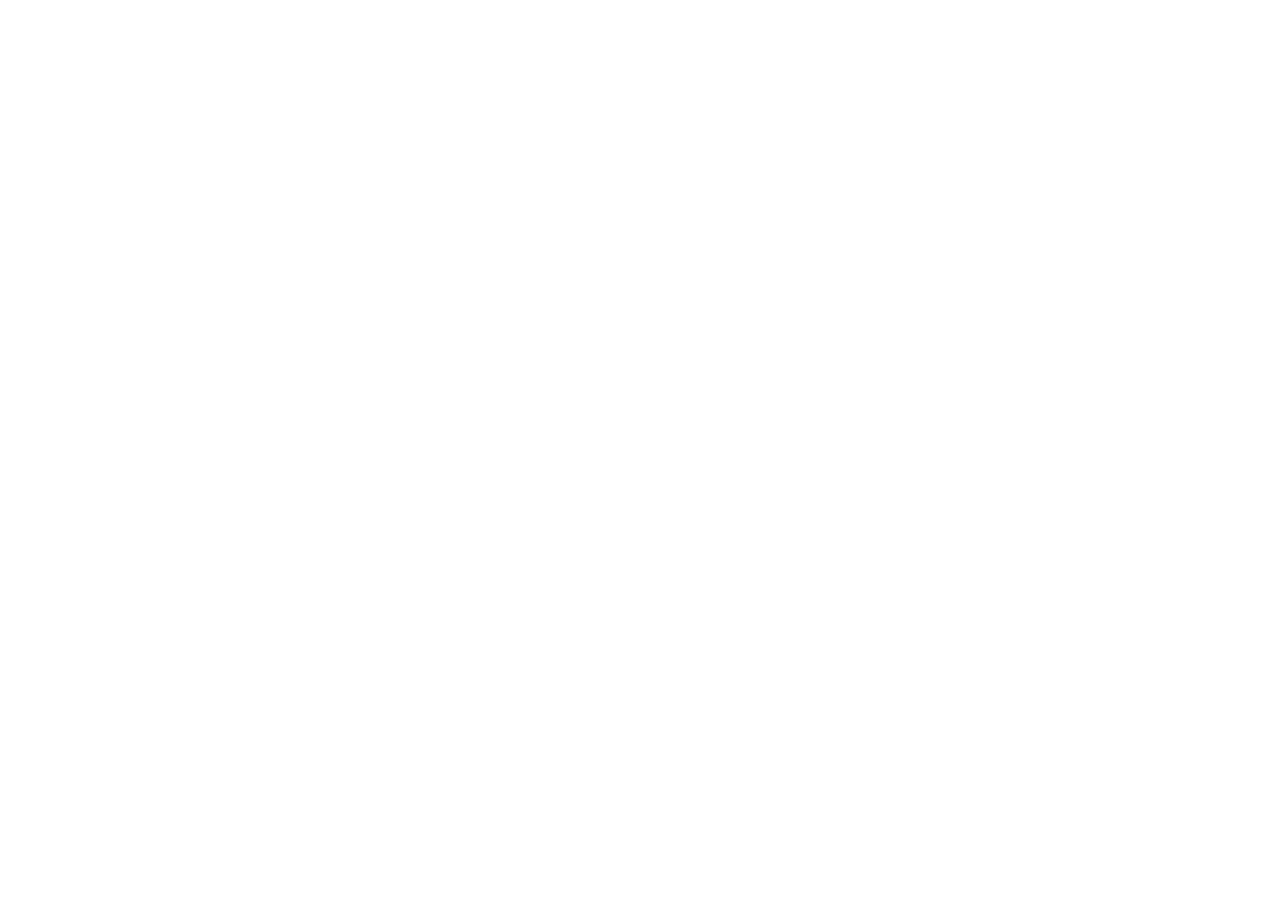
==== facebooklogin.html @ 4de1fccc "準備" ====
<!DOCTYPE html>
<html>
 <head>
   <meta charset="UTF-8">
   <meta http-equiv="X-UA-Compatible" content="IE=edge" />
   <title></title>
   <link rel="stylesheet" href="style2.css">  
 </head>

 <body>

 </body>
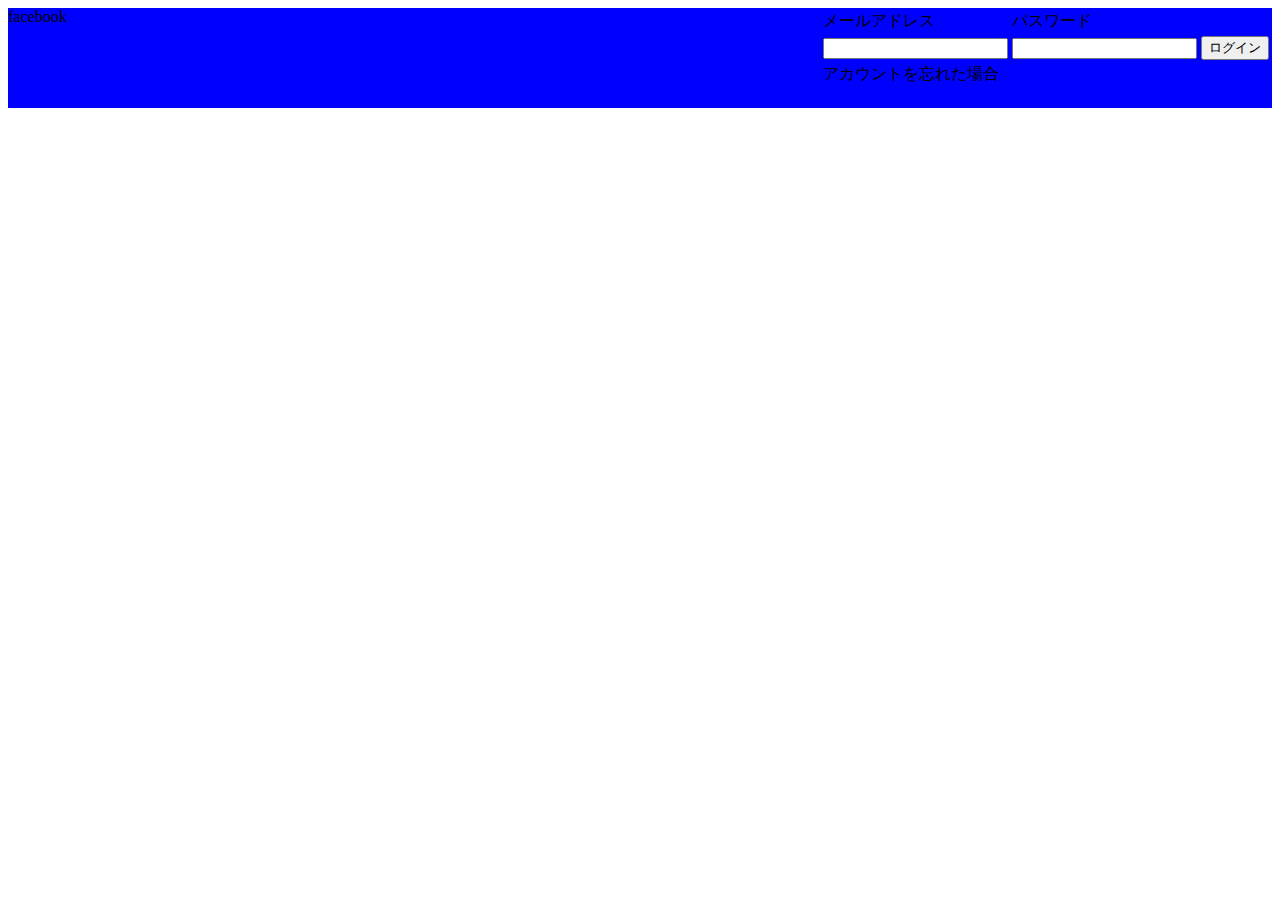
==== commit 373cd14a: "ヘッダー部分の基礎" ====
--- a/facebooklogin.html
+++ b/facebooklogin.html
@@ -3,10 +3,36 @@
  <head>
    <meta charset="UTF-8">
    <meta http-equiv="X-UA-Compatible" content="IE=edge" />
-   <title></title>
+   <title>facebook</title>
    <link rel="stylesheet" href="style2.css">  
  </head>
 
  <body>
-
+  <header>
+    <div class="headermian">
+      <div class="logo">facebook</div>
+      <div class="login">
+        <form id="login_form">
+            <table>
+              <tbody>
+                <tr>
+                  <td class="htmlmagic"><label>メールアドレス</label></td>
+                  <td class="htmlmagic"><label>パスワード</label></td>
+                </tr>
+                <tr>
+                  <td><input class="number"></td> 
+                  <td><input class="password"></td>
+                  <td><button class="loginbtn">ログイン</button></td>
+                </tr>
+                <tr>
+                  <td><a>アカウントを忘れた場合</a></td>
+                </tr>
+            </tbody>
+          </table>
+        </form>
+      </div>
+    </div>
+  </header>
+  <div class="mainarea"></div>  
+  <footer></footer>
  </body>--- a/style2.css
+++ b/style2.css
@@ -0,0 +1,22 @@
+header {
+
+}
+.headermian {
+  background-color: blue;
+  height: 100px;
+}
+.logo{
+  float: left;
+}
+.login{
+  float: right;
+}
+form {
+  display: block;
+}
+table{
+  display: table;
+}
+tbody{
+  display: table-row-group;
+}
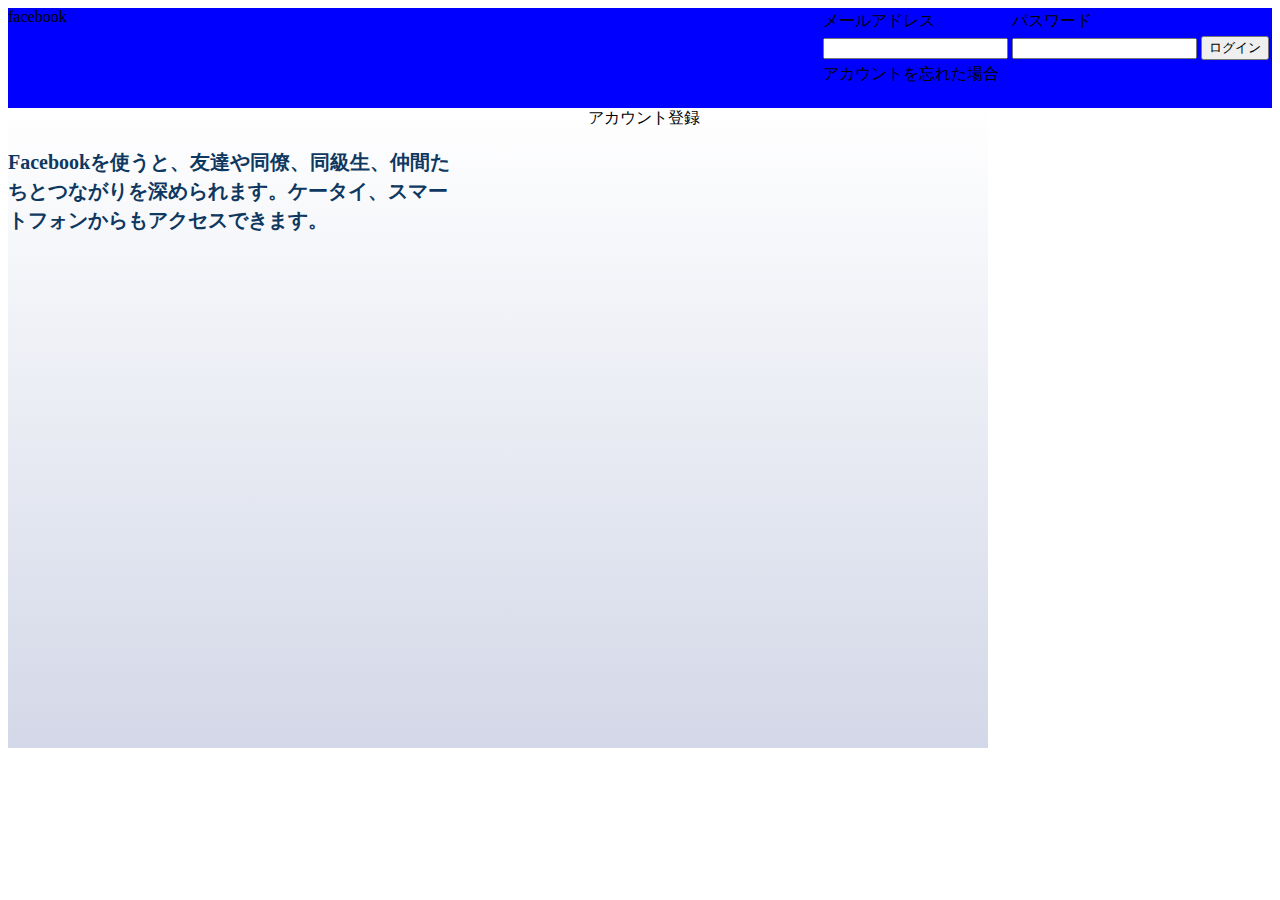
==== commit 7fb8ad3a: "メイン部分の基礎コーディング" ====
--- a/facebooklogin.html
+++ b/facebooklogin.html
@@ -33,6 +33,15 @@
       </div>
     </div>
   </header>
-  <div class="mainarea"></div>  
+  <div class="mainarea">
+    <div class="mainbox">
+      <div class="leftbox">
+          <div class="leftbox_main">Facebookを使うと、友達や同僚、同級生、仲間たちとつながりを深められます。ケータイ、スマートフォンからもアクセスできます。</div>
+      </div>
+      <div class="rightbox">
+        <div class="rightbox_form">アカウント登録</div>
+      </div>
+    </div>
+  </div>
   <footer></footer>
  </body>--- a/style2.css
+++ b/style2.css
@@ -20,3 +20,32 @@
 tbody{
   display: table-row-group;
 }
+
+.mainarea{
+  width: 980px;
+  height: 640px;
+  background: linear-gradient(white, #D3D8E8);
+}
+.mainbox{
+  display: flex;
+}
+.leftbox{
+  width: 565px;
+  margin-right: 15px;
+}
+.leftbox_main{
+  color: #0e385f;
+  font-size: 20px;
+  font-weight: bold;
+  line-height: 29px;
+  margin-top: 40px;
+  width: 450px;
+  word-spacing: -1px;
+}
+.rightbox{
+  max-width: 400px;
+}
+
+footer{
+  min-height: 136px;
+}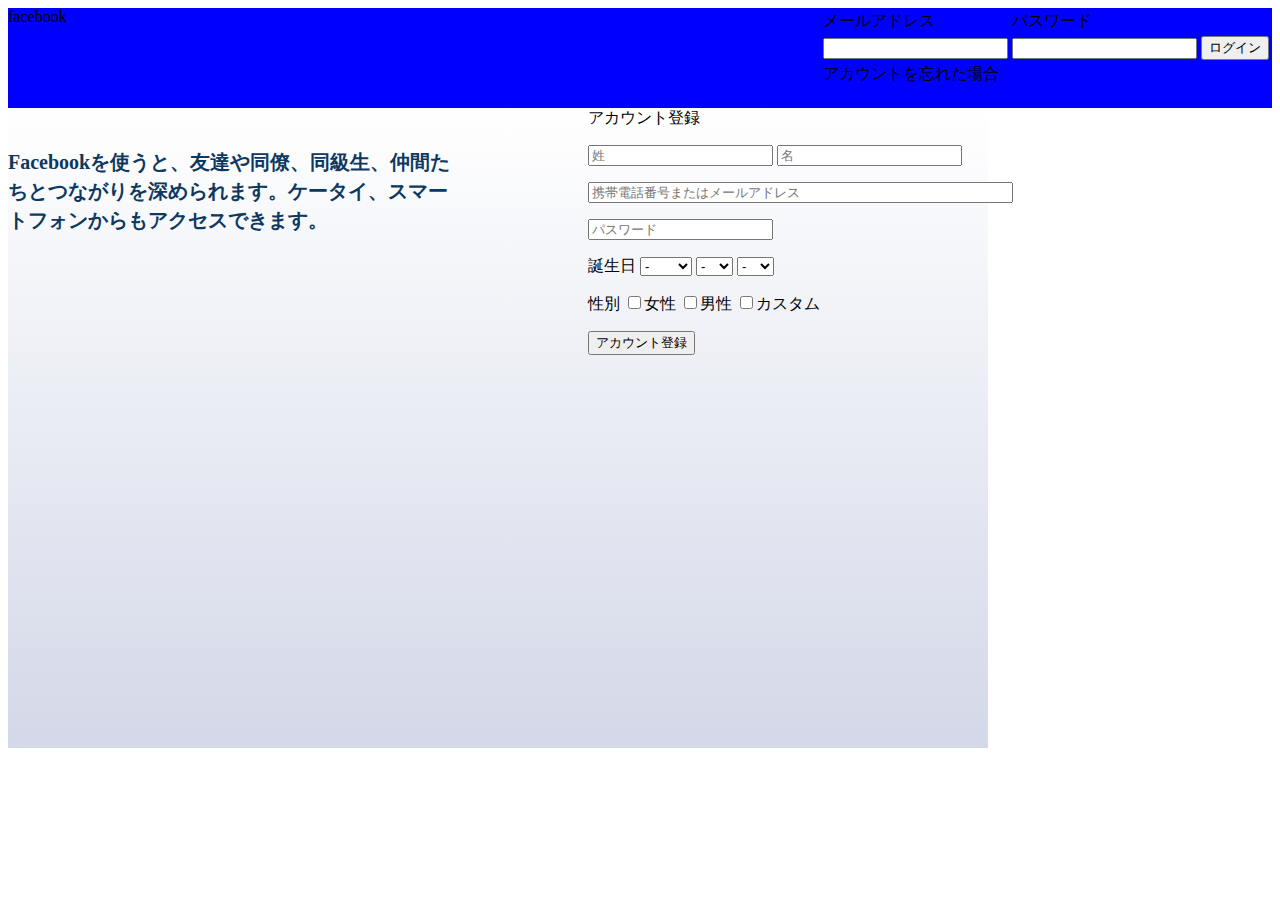
==== commit fae98f83: "アカウントフォームの作成" ====
--- a/facebooklogin.html
+++ b/facebooklogin.html
@@ -40,6 +40,33 @@
       </div>
       <div class="rightbox">
         <div class="rightbox_form">アカウント登録</div>
+          <form>
+            <p>
+              <input tyrpe="text" nema="name" placeholder="姓" size="20">
+              <input tyrpe="text" nema="name" placeholder="名" size="20">
+            </p>
+            <p>
+              <input type="email" name="email" placeholder="携帯電話番号またはメールアドレス" size="50">
+            </p>
+            <p>
+              <input type="password" name="password" placeholder="パスワード" size="20">
+            </p>
+            <p>
+              誕生日
+                <select name="year"> <option value="">-</option> <option value="1905">1905</option> <option value="1906">1906</option> <option value="1907">1907</option> <option value="1908">1908</option> <option value="1909">1909</option> <option value="1910">1910</option> <option value="1911">1911</option> <option value="1912">1912</option> <option value="1913">1913</option> <option value="1914">1914</option> <option value="1915">1915</option> <option value="1916">1916</option> <option value="1917">1917</option> <option value="1918">1918</option> <option value="1919">1919</option> <option value="1920">1920</option> <option value="1921">1921</option> <option value="1922">1922</option> <option value="1923">1923</option> <option value="1924">1924</option> <option value="1925">1925</option> <option value="1926">1926</option> <option value="1927">1927</option> <option value="1928">1928</option> <option value="1929">1929</option> <option value="1930">1930</option> <option value="1931">1931</option> <option value="1932">1932</option> <option value="1933">1933</option> <option value="1934">1934</option> <option value="1935">1935</option> <option value="1936">1936</option> <option value="1937">1937</option> <option value="1938">1938</option> <option value="1939">1939</option> <option value="1940">1940</option> <option value="1941">1941</option> <option value="1942">1942</option> <option value="1943">1943</option> <option value="1944">1944</option> <option value="1945">1945</option> <option value="1946">1946</option> <option value="1947">1947</option> <option value="1948">1948</option> <option value="1949">1949</option> <option value="1950">1950</option> <option value="1951">1951</option> <option value="1952">1952</option> <option value="1953">1953</option> <option value="1954">1954</option> <option value="1955">1955</option> <option value="1956">1956</option> <option value="1957">1957</option> <option value="1958">1958</option> <option value="1959">1959</option> <option value="1960">1960</option> <option value="1961">1961</option> <option value="1962">1962</option> <option value="1963">1963</option> <option value="1964">1964</option> <option value="1965">1965</option> <option value="1966">1966</option> <option value="1967">1967</option> <option value="1968">1968</option> <option value="1969">1969</option> <option value="1970">1970</option> <option value="1971">1971</option> <option value="1972">1972</option> <option value="1973">1973</option> <option value="1974">1974</option> <option value="1975">1975</option> <option value="1976">1976</option> <option value="1977">1977</option> <option value="1978">1978</option> <option value="1979">1979</option> <option value="1980">1980</option> <option value="1981">1981</option> <option value="1982">1982</option> <option value="1983">1983</option> <option value="1984">1984</option> <option value="1985">1985</option> <option value="1986">1986</option> <option value="1987">1987</option> <option value="1988">1988</option> <option value="1989">1989</option> <option value="1990">1990</option> <option value="1991">1991</option> <option value="1992">1992</option> <option value="1993">1993</option> <option value="1994">1994</option> <option value="1995">1995</option> <option value="1996">1996</option> <option value="1997">1997</option> <option value="1998">1998</option> <option value="1999">1999</option> <option value="2000">2000</option> <option value="2001">2001</option> <option value="2002">2002</option> <option value="2003">2003</option> <option value="2004">2004</option> <option value="2005">2005</option> <option value="2006">2006</option> <option value="2007">2007</option> <option value="2008">2008</option> <option value="2009">2009</option> <option value="2010">2010</option> <option value="2011">2011</option> <option value="2012">2012</option> <option value="2013">2013</option> <option value="2014">2014</option> <option value="2015">2015</option> <option value="2016">2016</option> <option value="2017">2017</option> <option value="2018">2018</option> <option value="2019">2019</option> <option value="2020">2020</option> <option value="2021">2021</option> <option value="2022">2022</option> <option value="2023">2023</option> <option value="2024">2024</option> <option value="2025">2025</option> <option value="2026">2026</option> <option value="2027">2027</option> <option value="2028">2028</option> <option value="2029">2029</option> <option value="2030">2030</option> </select>
+                <select name="month"> <option value="">-</option> <option value="1">1</option> <option value="2">2</option> <option value="3">3</option> <option value="4">4</option> <option value="5">5</option> <option value="6">6</option> <option value="7">7</option> <option value="8">8</option> <option value="9">9</option> <option value="10">10</option> <option value="11">11</option> <option value="12">12</option> </select>
+                <select name="day"> <option value="">-</option> <option value="1">1</option> <option value="2">2</option> <option value="3">3</option> <option value="4">4</option> <option value="5">5</option> <option value="6">6</option> <option value="7">7</option> <option value="8">8</option> <option value="9">9</option> <option value="10">10</option> <option value="11">11</option> <option value="12">12</option> <option value="13">13</option> <option value="14">14</option> <option value="15">15</option> <option value="16">16</option> <option value="17">17</option> <option value="18">18</option> <option value="19">19</option> <option value="20">20</option> <option value="21">21</option> <option value="22">22</option> <option value="23">23</option> <option value="24">24</option> <option value="25">25</option> <option value="26">26</option> <option value="27">27</option> <option value="28">28</option> <option value="29">29</option> <option value="30">30</option> <option value="31">31</option> </select>
+            </p>
+            <p>
+              性別
+                <input type="checkbox" name="female" value="1">女性
+                <input type="checkbox" name="men" value="2">男性
+                <input type="checkbox" name="custom" value="3">カスタム
+            </p>
+            <div class="button">
+              <button type="submit">アカウント登録</button>
+            </div>
+          </form>
       </div>
     </div>
   </div>
--- a/style2.css
+++ b/style2.css
@@ -20,6 +20,7 @@
 tbody{
   display: table-row-group;
 }
+
 
 .mainarea{
   width: 980px;
@@ -46,6 +47,7 @@
   max-width: 400px;
 }
 
+
 footer{
   min-height: 136px;
-}+}
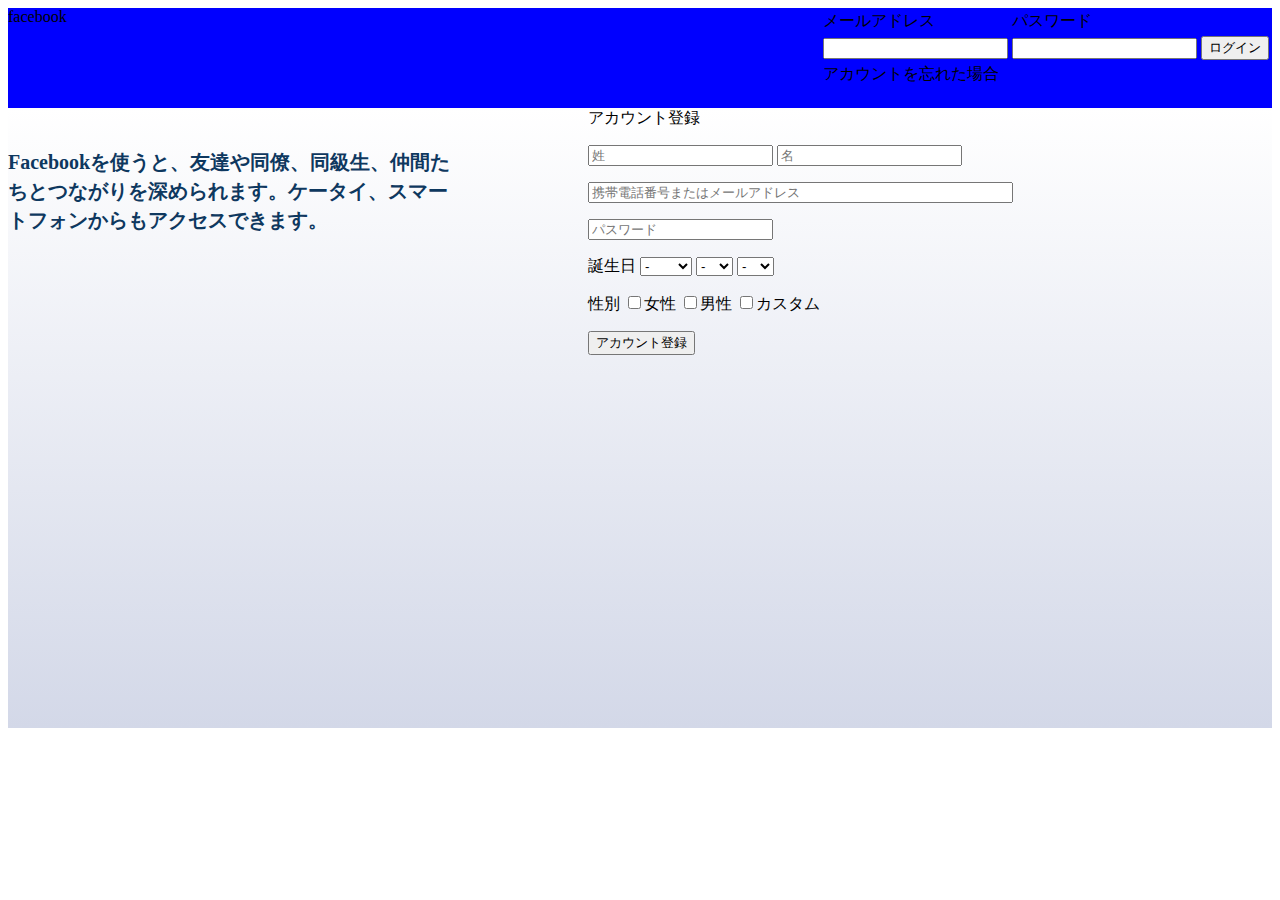
==== commit 2eb2e556: "フッターの基本divの作成" ====
--- a/facebooklogin.html
+++ b/facebooklogin.html
@@ -70,5 +70,7 @@
       </div>
     </div>
   </div>
-  <footer></footer>
+  <footer>
+    <div class="footermain"></div>
+  </footer>
  </body>--- a/style2.css
+++ b/style2.css
@@ -23,8 +23,8 @@
 
 
 .mainarea{
-  width: 980px;
-  height: 640px;
+  /* width: 980px; */
+  height: 620px;
   background: linear-gradient(white, #D3D8E8);
 }
 .mainbox{
@@ -50,4 +50,5 @@
 
 footer{
   min-height: 136px;
+  background-color: white;
 }
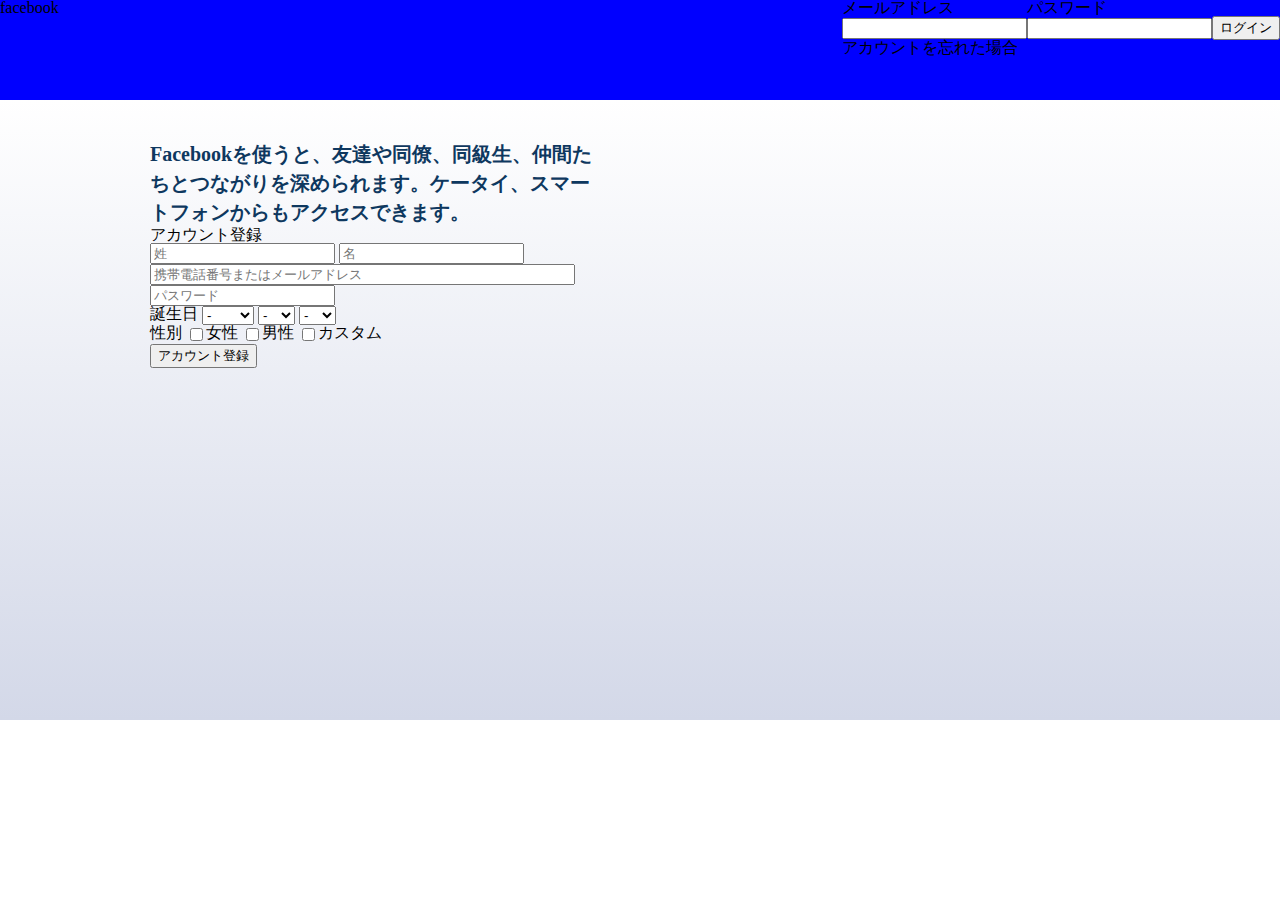
==== commit 948d3c92: "リセットcssの適用" ====
--- a/facebooklogin.html
+++ b/facebooklogin.html
@@ -4,6 +4,7 @@
    <meta charset="UTF-8">
    <meta http-equiv="X-UA-Compatible" content="IE=edge" />
    <title>facebook</title>
+   <link rel="stylesheet" href="reset.css">
    <link rel="stylesheet" href="style2.css">  
  </head>
 
@@ -12,7 +13,7 @@
     <div class="headermian">
       <div class="logo">facebook</div>
       <div class="login">
-        <form id="login_form">
+        <form class="loginform" id="login_form">
             <table>
               <tbody>
                 <tr>
--- a/style2.css
+++ b/style2.css
@@ -11,7 +11,7 @@
 .login{
   float: right;
 }
-form {
+.loginform {
   display: block;
 }
 table{
@@ -23,14 +23,17 @@
 
 
 .mainarea{
-  /* width: 980px; */
+  
   height: 620px;
   background: linear-gradient(white, #D3D8E8);
+  
 }
 .mainbox{
-  display: flex;
+  width: 980px;
+  margin: 0 auto;
 }
 .leftbox{
+  display: inline-block;
   width: 565px;
   margin-right: 15px;
 }
@@ -44,7 +47,9 @@
   word-spacing: -1px;
 }
 .rightbox{
+  display: inline-block;
   max-width: 400px;
+  margin: 0 auto;
 }
 
 
